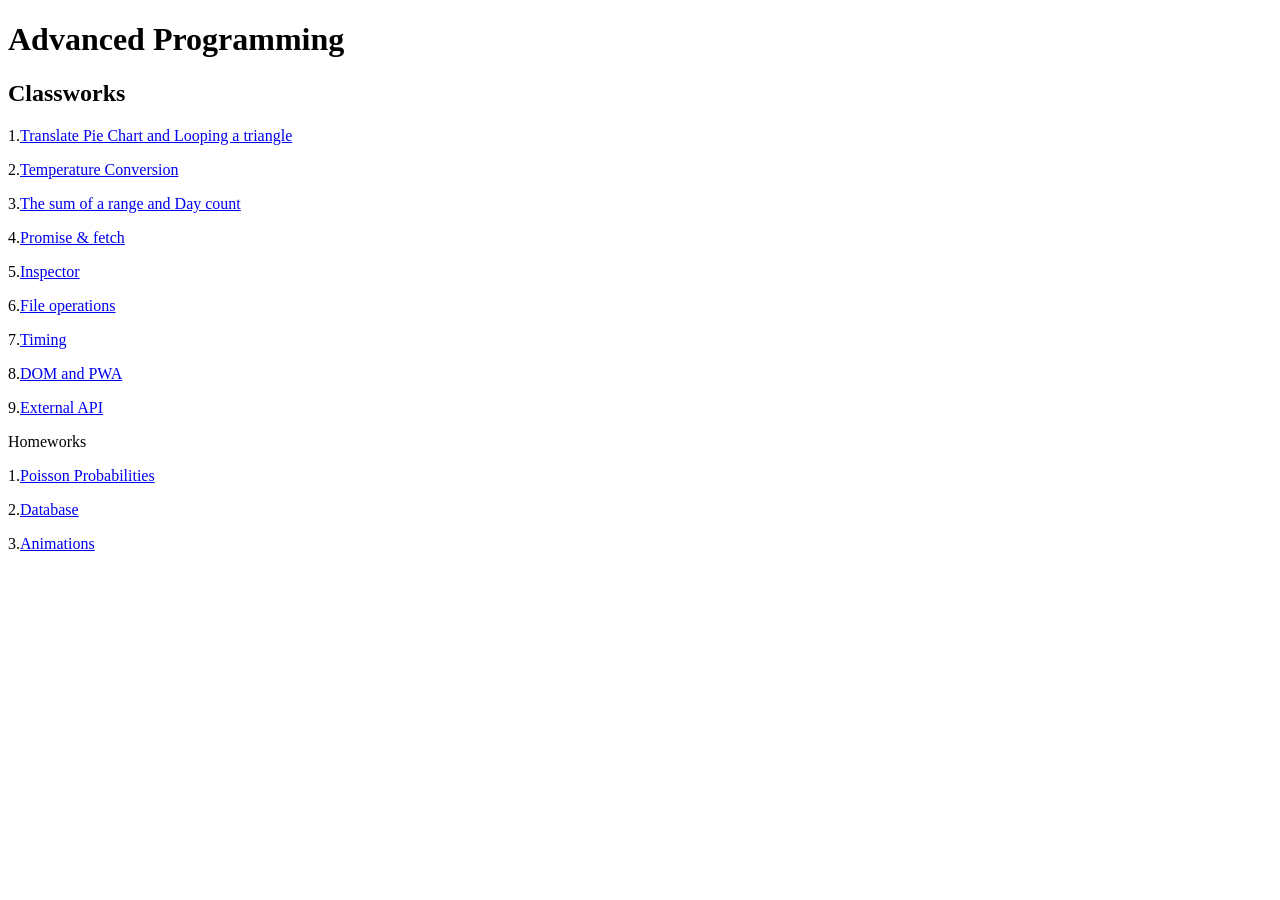
==== index.html @ 99437882 "Update index.html" ====
<!DOCTYPE html>
<html>
<head>
    <link rel="icon" href="https://maeyler.github.io/JS/images/JS.png">
    <link rel="manifest" href="manifest.json">
</head>
<body>
    
<h1>Advanced Programming</h1>


<h2>Classworks</h2>

<p>1.<a href="https://fatihmehmetergin.github.io/Advanced_Programming/CW1.png">Translate Pie Chart and Looping a triangle</a></p>

<p>2.<a href="https://fatihmehmetergin.github.io/Advanced_Programming/CW2_2">Temperature Conversion</a></p>

<p>3.<a href="https://fatihmehmetergin.github.io/Advanced_Programming/CW3.png">The sum of a range and Day count</a></p>

<p>4.<a href="https://fatihmehmetergin.github.io/Advanced_Programming/CW4/cw4.html">Promise & fetch</a></p>

<p>5.<a href="https://fatihmehmetergin.github.io/Advanced_Programming/CW5/work/EloquentJS.html">Inspector</a></p>

<p>6.<a href="https://fatihmehmetergin.github.io/Advanced_Programming/CW6.html">File operations</a></p>

<p>7.<a href="https://fatihmehmetergin.github.io/Advanced_Programming/CW7/CW7.html">Timing</a></p>
    
<p>8.<a href="https://fatihmehmetergin.github.io/Advanced_Programming/CW8/CW8.html">DOM and PWA</a></p
    
<p>9.<a href="https://fatihmehmetergin.github.io/Advanced_Programming/CW9.html">External API</a></p


<h2>Homeworks</h2>

<p>1.<a href="https://fatihmehmetergin.github.io/Advanced_Programming/HW/HW1.html">Poisson Probabilities</a></p>
    
<p>2.<a href="https://fatihmehmetergin.github.io/Advanced_Programming/HW/HW2/Database.html">Database</a></p>
    
<p>3.<a href="https://fatihmehmetergin.github.io/Advanced_Programming/HW/HW3/HW3.html">Animations</a></p>

<script>
    navigator.serviceWorker.register('sw.js')
</script>
</body>
</html>
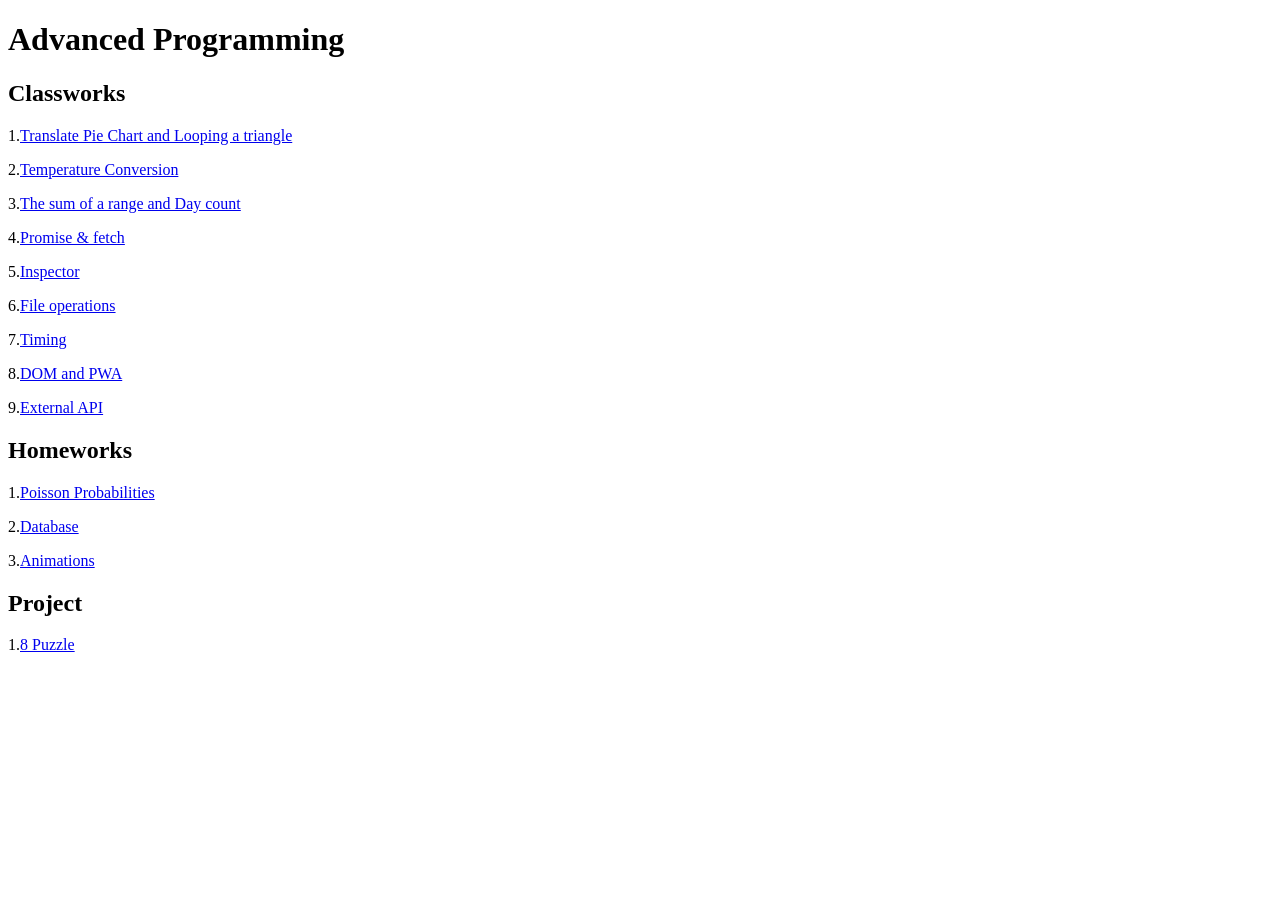
==== commit ca7addd7: "Update index.html" ====
--- a/index.html
+++ b/index.html
@@ -25,19 +25,23 @@
 
 <p>7.<a href="https://fatihmehmetergin.github.io/Advanced_Programming/CW7/CW7.html">Timing</a></p>
     
-<p>8.<a href="https://fatihmehmetergin.github.io/Advanced_Programming/CW8/CW8.html">DOM and PWA</a></p
+<p>8.<a href="https://fatihmehmetergin.github.io/Advanced_Programming/CW8/CW8.html">DOM and PWA</a></p>
     
-<p>9.<a href="https://fatihmehmetergin.github.io/Advanced_Programming/CW9.html">External API</a></p
+<p>9.<a href="https://fatihmehmetergin.github.io/Advanced_Programming/CW9.html">External API</a></p>
 
 
 <h2>Homeworks</h2>
 
-<p>1.<a href="https://fatihmehmetergin.github.io/Advanced_Programming/HW/HW1.html">Poisson Probabilities</a></p>
+<p>1.<a href="https://fatihmehmetergin.github.io/Advanced_Programming/HW/HW1/HW1">Poisson Probabilities</a></p>
     
 <p>2.<a href="https://fatihmehmetergin.github.io/Advanced_Programming/HW/HW2/Database.html">Database</a></p>
     
 <p>3.<a href="https://fatihmehmetergin.github.io/Advanced_Programming/HW/HW3/HW3.html">Animations</a></p>
+    
+<h2>Project</h2>
 
+<p>1.<a href="https://fatihmehmetergin.github.io/Advanced_Programming/Project/puzzle.html">8 Puzzle</a></p>    
+      
 <script>
     navigator.serviceWorker.register('sw.js')
 </script>
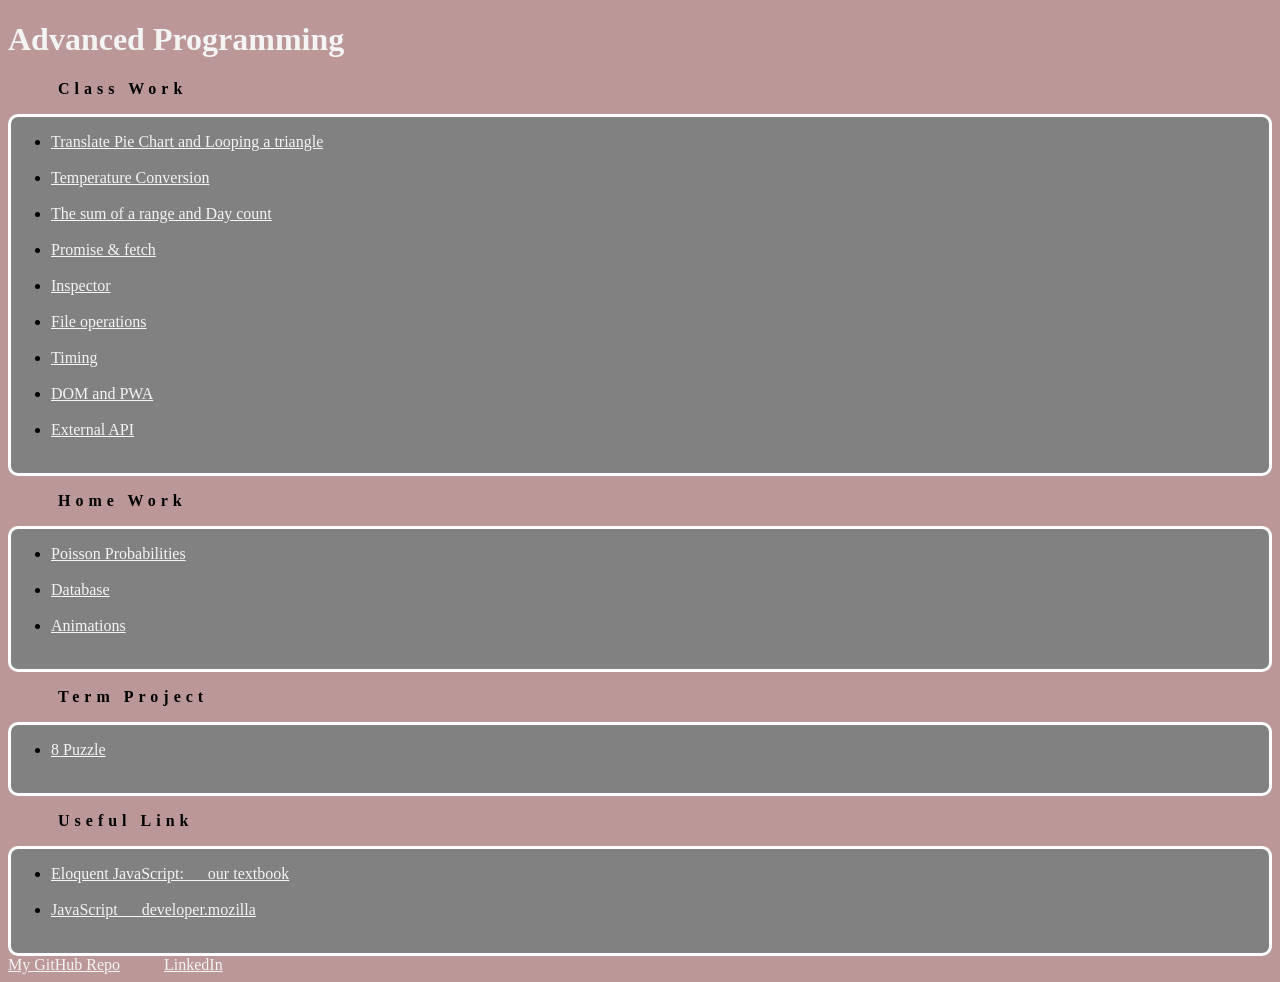
==== commit 1c80889d: "Update index.html" ====
--- a/index.html
+++ b/index.html
@@ -4,47 +4,158 @@
     <link rel="icon" href="https://maeyler.github.io/JS/images/JS.png">
     <link rel="manifest" href="manifest.json">
 </head>
+<style>
+
+body{
+ background : #cec2c2;	
+
+html{
+   height: window.innerHeight;
+   width: window.innerWidth;
+}	
+a {
+    text-decoration: underline;
+    color: #f4f4f4;
+}
+p {
+	font-color : #dcd0c0
+	font-weight:bold;
+    text-indent: 50px;
+    text-align: justify;
+    letter-spacing: 5px;
+}
+div{
+	border-style: solid; 
+	border-radius: 10px
+}
+}
+body
+{
+ background : #bb9797;	
+}
+html{
+   height: window.innerHeight;
+   width: window.innerWidth;
+}	
+a {
+    text-decoration: underline;
+    color: #f4f4f4;
+}
+p {
+	font-color : #dcd0c0
+	font-weight:bold;
+    text-indent: 50px;
+    text-align: justify;
+    letter-spacing: 5px;
+}
+div{
+	border-style: solid; 
+	border-radius: 10px
+}
+}
+body{
+ background : 	#adad9d;
+}
+html{
+   height: window.innerHeight;
+   width: window.innerWidth;
+}	
+a {	
+    text-decoration: underline;
+    color: white	;
+}
+p {
+	 font-color : #204CBF;
+	 font-weight:bold;
+     text-indent: 50px;
+     text-align: justify;
+     letter-spacing: 5px;
+}
+div{
+	background-color:rgb(128, 129, 128); ;
+	border-style: solid; 
+	border-radius: 10x;
+	border-color: rgb(255, 255, 255);
+}
+</style>
+ 
 <body>
+<h1 > <font color="#f4f4f4"> Advanced Programming
+</font></h1>
+<p >
+Class Work
+</p>
+	  
+<div >
+   <ul>
+	  <li><a href="https://fatihmehmetergin.github.io/Advanced_Programming/CW1.png">Translate Pie Chart and Looping a triangle</a></li>
+      <br>
+      <li><a href="https://fatihmehmetergin.github.io/Advanced_Programming/CW2_2">Temperature Conversion</a></li>
+      <br>
+      <li><a href="https://fatihmehmetergin.github.io/Advanced_Programming/CW3.png">The sum of a range and Day count</a></li>
+	  <br>
+	  <li><a href="https://fatihmehmetergin.github.io/Advanced_Programming/CW4/cw4.html">Promise & fetch</a></li>
+      <br>
+	  <li><a href="https://fatihmehmetergin.github.io/Advanced_Programming/CW5/work/EloquentJS.html">Inspector</a></li>
+	  </br>
+	  <li><a href="https://fatihmehmetergin.github.io/Advanced_Programming/CW6.html">File operations</a></li>
+      <br>
+	  <li><a href="https://fatihmehmetergin.github.io/Advanced_Programming/CW7/CW7.html">Timing</a></li>
+	 <br>
+	  <li><a href="https://fatihmehmetergin.github.io/Advanced_Programming/CW8/CW8.html">DOM and PWA</a></li>
+      <br>
+	  <li><a href="https://fatihmehmetergin.github.io/Advanced_Programming/CW9.html">External API</a></li>
+      <br>
+	  
     
-<h1>Advanced Programming</h1>
+   </ul>
+</div>
+<p>
+Home Work
+</p>
+<div >
+<ul>
+      <li><a href="https://fatihmehmetergin.github.io/Advanced_Programming/HW/HW1/HW1">Poisson Probabilities</a></li>
+      <br>
+	  <li><a href="https://fatihmehmetergin.github.io/Advanced_Programming/HW/HW2/Database.html">Database</a></li>
+      <br>
+	   <li><a href="https://fatihmehmetergin.github.io/Advanced_Programming/HW/HW3/HW3.html">Animations</a></li>
+	   <br>
+	   
+</ul>
+</div>
 
+<p >
+Term Project
+</p>
 
-<h2>Classworks</h2>
+<div >
+   <ul>
+      <li><a href="https://fatihmehmetergin.github.io/Advanced_Programming/Project/puzzle.html">8 Puzzle</a></li>
+      <br>	  
+   </ul>
+</div>
+<p>
+Useful Link
+</p>
+<div >
+<ul>
+      <li><a href="https://eloquentjavascript.net/">Eloquent JavaScript: &emsp; our textbook </a></li>
+      <br>
+	  <li><a href="https://developer.mozilla.org/en-US/docs/Web/JavaScript">JavaScript &emsp; developer.mozilla </a></li>
+      <br>
+	   
+</ul>
+</div>
 
-<p>1.<a href="https://fatihmehmetergin.github.io/Advanced_Programming/CW1.png">Translate Pie Chart and Looping a triangle</a></p>
-
-<p>2.<a href="https://fatihmehmetergin.github.io/Advanced_Programming/CW2_2">Temperature Conversion</a></p>
-
-<p>3.<a href="https://fatihmehmetergin.github.io/Advanced_Programming/CW3.png">The sum of a range and Day count</a></p>
-
-<p>4.<a href="https://fatihmehmetergin.github.io/Advanced_Programming/CW4/cw4.html">Promise & fetch</a></p>
-
-<p>5.<a href="https://fatihmehmetergin.github.io/Advanced_Programming/CW5/work/EloquentJS.html">Inspector</a></p>
-
-<p>6.<a href="https://fatihmehmetergin.github.io/Advanced_Programming/CW6.html">File operations</a></p>
-
-<p>7.<a href="https://fatihmehmetergin.github.io/Advanced_Programming/CW7/CW7.html">Timing</a></p>
-    
-<p>8.<a href="https://fatihmehmetergin.github.io/Advanced_Programming/CW8/CW8.html">DOM and PWA</a></p>
-    
-<p>9.<a href="https://fatihmehmetergin.github.io/Advanced_Programming/CW9.html">External API</a></p>
-
-
-<h2>Homeworks</h2>
-
-<p>1.<a href="https://fatihmehmetergin.github.io/Advanced_Programming/HW/HW1/HW1">Poisson Probabilities</a></p>
-    
-<p>2.<a href="https://fatihmehmetergin.github.io/Advanced_Programming/HW/HW2/Database.html">Database</a></p>
-    
-<p>3.<a href="https://fatihmehmetergin.github.io/Advanced_Programming/HW/HW3/HW3.html">Animations</a></p>
-    
-<h2>Project</h2>
-
-<p>1.<a href="https://fatihmehmetergin.github.io/Advanced_Programming/Project/puzzle.html">8 Puzzle</a></p>    
-      
 <script>
     navigator.serviceWorker.register('sw.js')
 </script>
+
 </body>
+<footer>
+<a href="https://github.com/fatihmehmetergin">My GitHub Repo</a>      &emsp; &emsp;
+<a href="https://www.linkedin.com/in/fatihmehmetergin/">LinkedIn</a>
+</footer>
+
 </html>
-
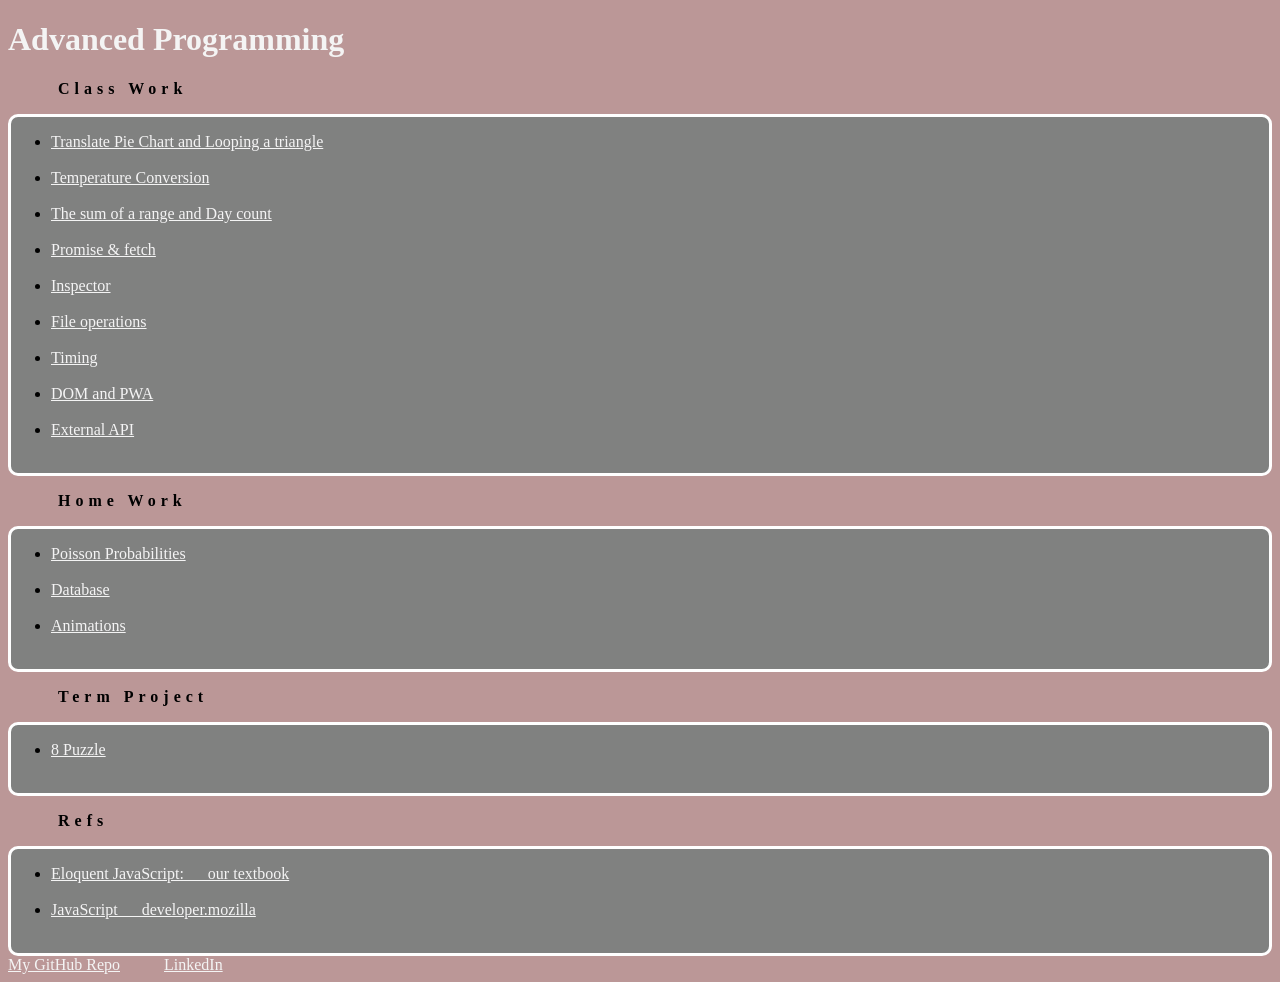
==== commit b393284a: "Update index.html" ====
--- a/index.html
+++ b/index.html
@@ -1,7 +1,6 @@
 <!DOCTYPE html>
 <html>
 <head>
-    <link rel="icon" href="https://maeyler.github.io/JS/images/JS.png">
     <link rel="manifest" href="manifest.json">
 </head>
 <style>
@@ -136,7 +135,7 @@
    </ul>
 </div>
 <p>
-Useful Link
+Refs
 </p>
 <div >
 <ul>
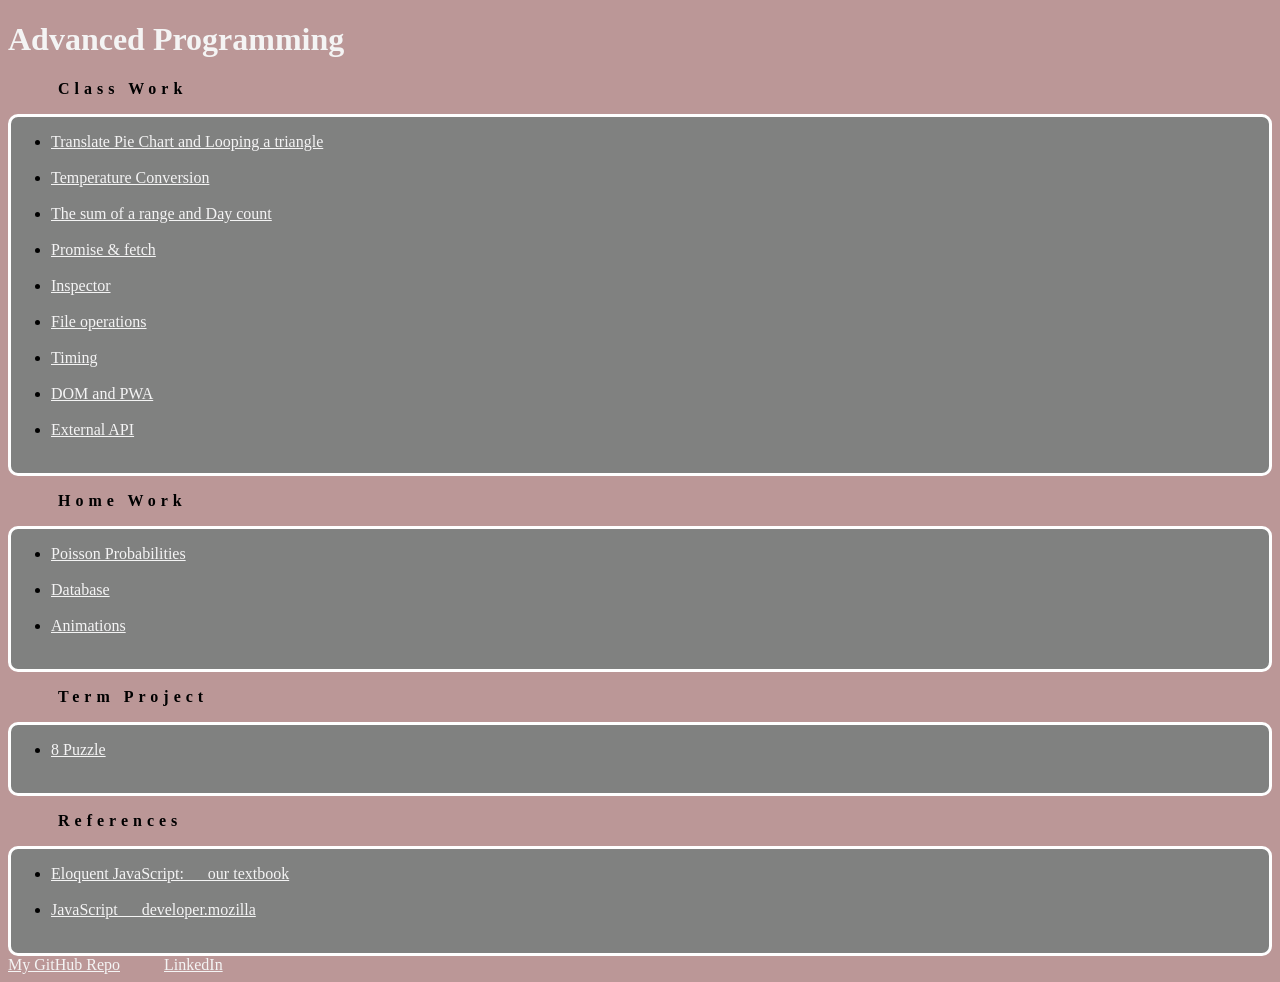
==== commit 3a137890: "Update index.html" ====
--- a/index.html
+++ b/index.html
@@ -135,7 +135,7 @@
    </ul>
 </div>
 <p>
-Refs
+References
 </p>
 <div >
 <ul>
